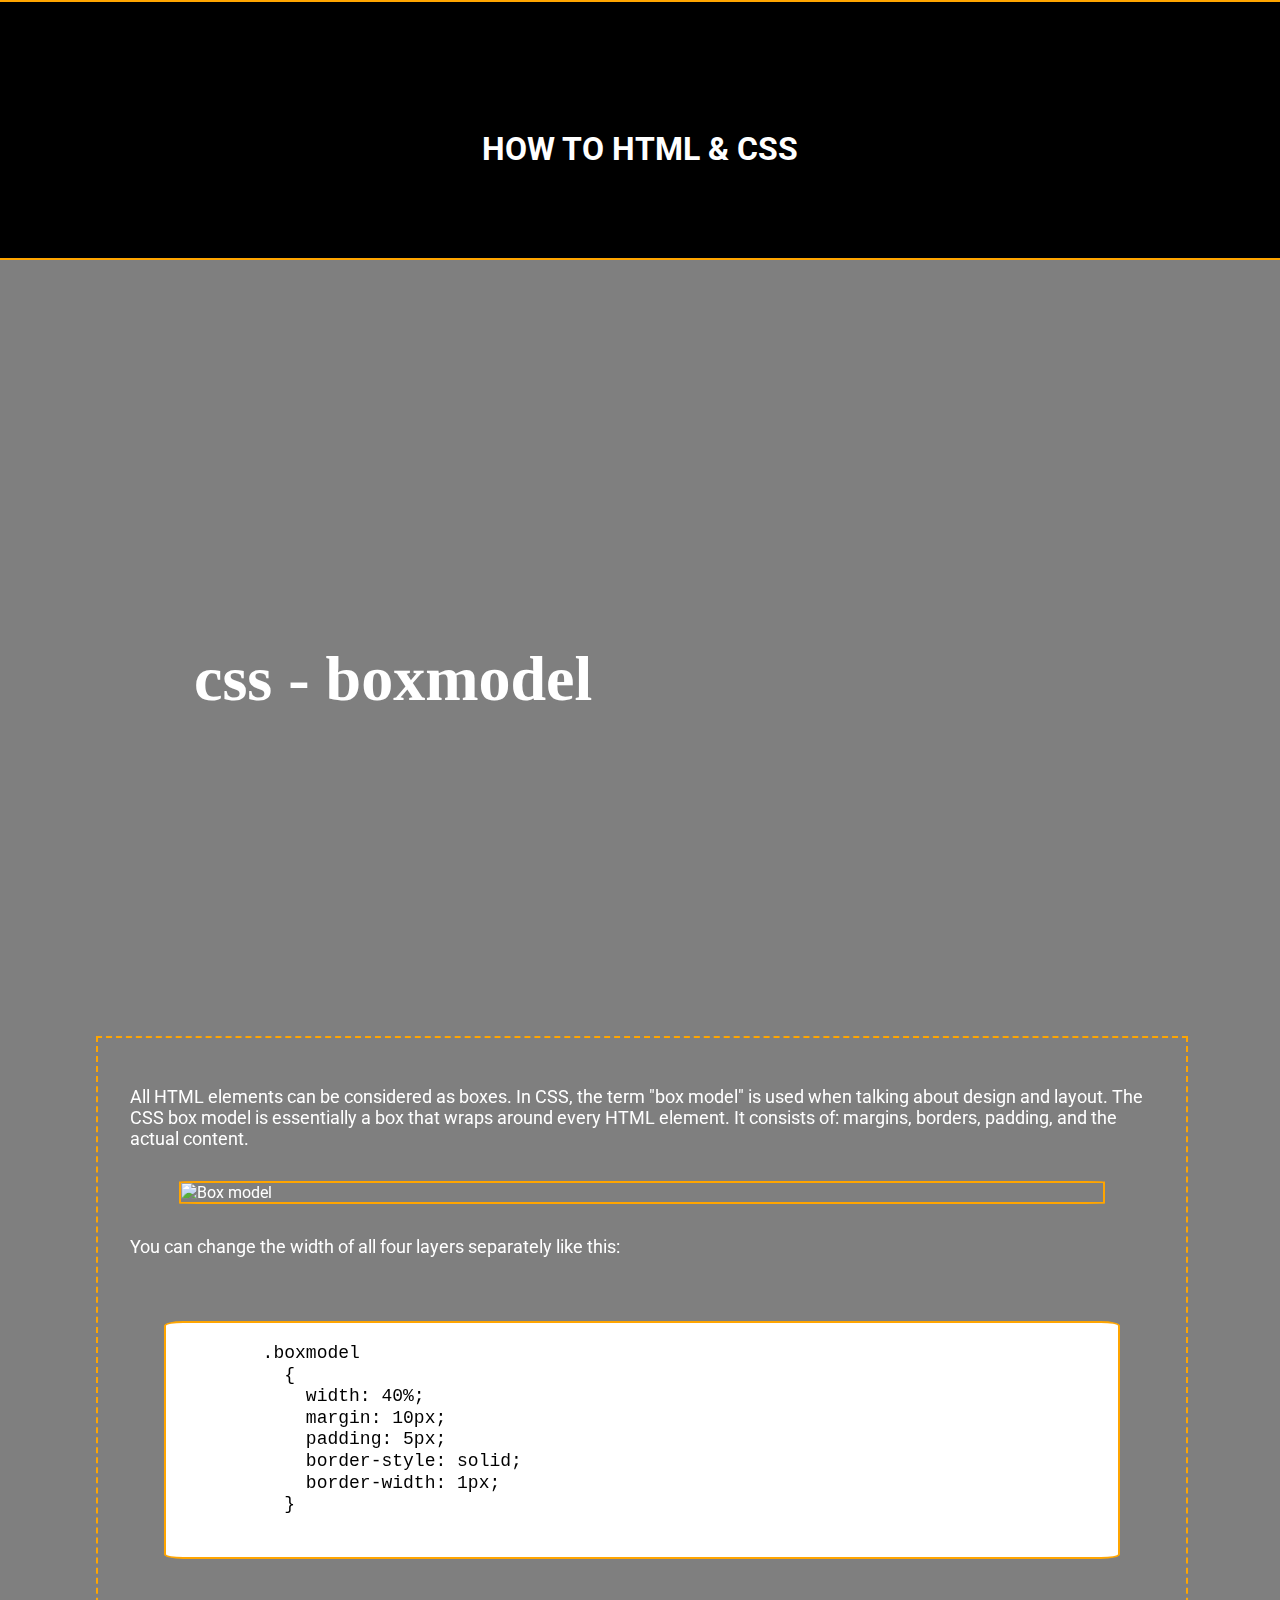
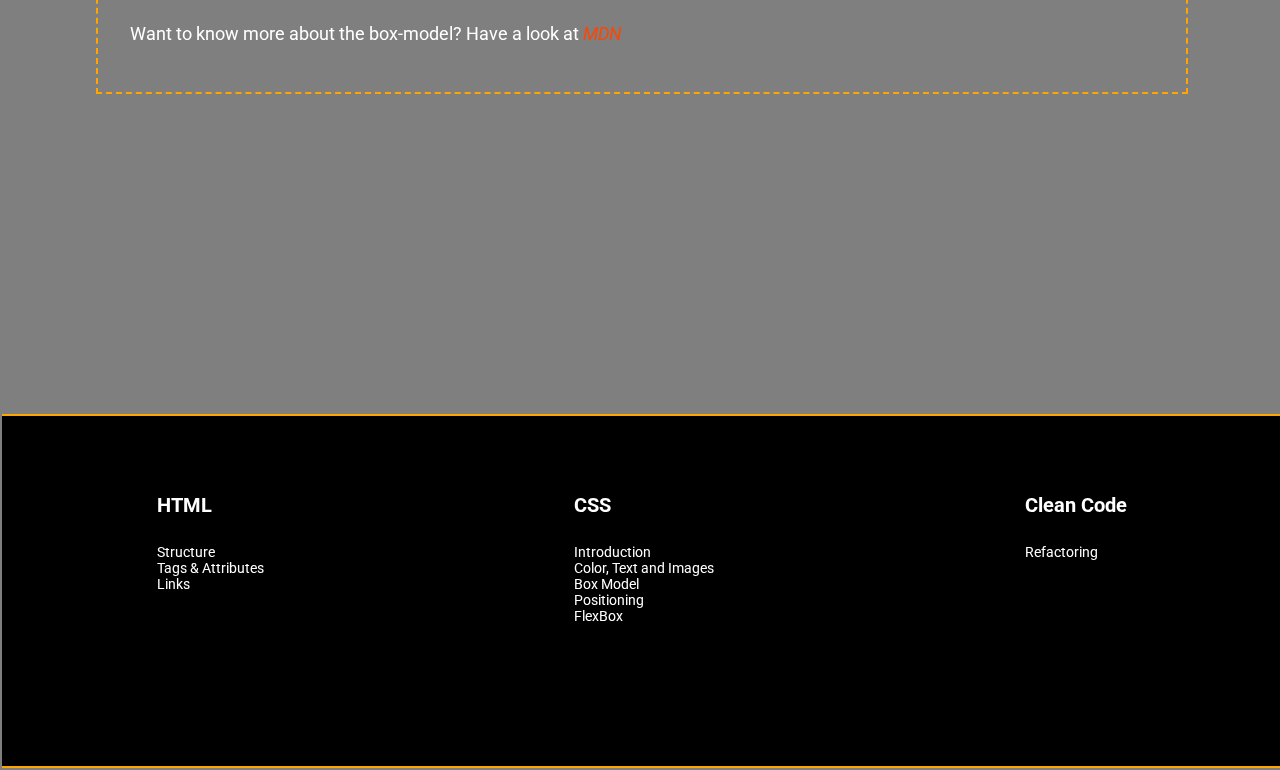
==== pages/BoxModel.html @ 573864ff "Website that is part of the assignment" ====
<!DOCTYPE html>
<html>

<head>
  <meta charset="utf-8" />
  <title>How To HTML And CSS</title>
  <link rel="stylesheet" type="text/css" href="../stylesheets/index.css">
  <link rel="stylesheet" type="text/css" href="../stylesheets/pages.css">
  <link href="https://fonts.googleapis.com/css?family=Roboto" rel="stylesheet">
</head>

<body>
  <main></main>
  <header>
    <a href='../index.html'>HOW TO HTML & CSS</a>
  </header>
  <div class="main">
    <div class="lovely-text">
      <h1> css - boxmodel</h1>
    </div>
    <div class='content'>
      <p>
        All HTML elements can be considered as boxes. In CSS, the term "box model" is used when talking about design and layout.
        The CSS box model is essentially a box that wraps around every HTML element. It consists of: margins, borders, padding, and
        the actual content.
      </p>
      <img src='https://www.kasandbox.org/programming-images/misc/boxmodel.png' alt='Box model' />
      <p>
        You can change the width of all four layers separately like this:
      </p>
      <pre class='code'>
        .boxmodel
          { 
            width: 40%; 
            margin: 10px;
            padding: 5px;
            border-style: solid;
            border-width: 1px; 
          }
      </pre>
      <p>
        Want to know more about the box-model? Have a look at
        <a class="inline" href="https://developer.mozilla.org/en-US/docs/Web/CSS/CSS_Box_Model/Introduction_to_the_CSS_box_model">MDN</a>
      </p>
    </div>
    <div class="footer">
      <div class='links'>
        <h4>HTML</h4>
        <a href="./Structure.html">Structure</a>
        <a href="./TagsAndAttributes.html">Tags & Attributes</a>
        <a href="./Links.html">Links</a>
      </div>
    
      <div class='links'>
        <h4>CSS</h4>
        <a href="./IntroToCss.html">Introduction</a>
        <a href="./ColorTextAndImages.html">Color, Text and Images</a>
        <a href="./BoxModel.html">Box Model</a>
        <a href="./Positioning.html">Positioning</a>
        <a href="./FlexBox.html">FlexBox</a>
    
      </div>
    
      <div class='links'>
        <h4>Clean Code</h4>
        <a href="./Refactoring.html">Refactoring</a>
      </div>
    </div>
  </div>
</body>

</html>
---- stylesheets/index.css ----
body{
  background-image: url(http://thetechnews.com/wp-content/uploads/2016/11/Developer-1000x600.jpg);
  background-repeat: no-repeat ;
  background-size: cover;
  background-attachment: fixed;
  font-family: 'Roboto', sans-serif;
  margin: 0px;
  padding-top: 0px;
}

header{
  box-sizing: border-box;
  background-color: black;
  color: white;
  margin-top: 0;
  width: 100%;
  height: 16rem;
  font-weight: bold;
  text-align: center;
  padding: 8rem;
  position: absolute;
  border-top: 2px solid orange;
  border-bottom: 2px solid orange;
  top: 0px;
  z-index: 1;
}

.lovely-text{
  margin-top: 40rem;
  margin-left: 0;
  padding-left: 15%;
  font-family: "Dancing Script", cursive;
  font-size: 32px;
  color: white;
}

.intro{
  box-sizing: border-box;
  display: flex;
  flex-direction: row;
  width: 100%;
  max-width: 100%;
  height: 20rem;
  background-color: white;
  color: black;
  margin-top: 15%;
  border-top: 2px solid orange;
  border-bottom: 2px solid orange;
}

.title{
  margin: auto;
  margin-right: 0px;
}

.divider{
  width: 10%;
  height: 200px;
  margin: auto;
  margin-left: 5%;
  margin-right: 5%;
}

.divider-image{
  width: 100%;
}

.intro-text{
  margin:  auto;
  margin-left: 0px;
  width: 30%;
}

.footer {
  width: 100%;
  height: 350px;
  display: flex;
  flex-direction: row;
  justify-content: space-around;
  background-color: black;
  color: white;
  margin-top: 25%;
  padding: auto;
  border-top: 2px solid orange;
  border-bottom: 2px solid orange;
}

.links {
  display: flex;
  flex-direction: column;
  margin-top: 50px;
}

h4{
  font-size: 20px;
}

a {
  font-size: 14px;
  color: white;
  text-decoration: none;
}

a:hover{
  color: orange;
}
---- stylesheets/pages.css ----
main{
  position: fixed;
  padding: 0;
  margin: 0;
  width: 100%;
  background-color: black;
  height: 3200px;
  opacity: 0.5; 
  z-index: 0;
}

.main{
  position: absolute;
  color: white;
  z-index: 1;
  padding: 2px;
  width: 100% 
}

header a {
  font-size: 2rem;
}

.content {
  border: 2px dashed orange;
  width: 80%;
  padding: 2rem;
  margin: auto;
  margin-bottom: 10rem;
  margin-top: 20rem;
}

img {
  display: flex;
  flex-direction: row;
  max-height: 20%;
  max-width: 90%;
  margin: auto;
  margin-top: 2rem;
  margin-bottom: 2rem;
  border: 2px solid orange;
  border-radius: 2%;
}

.code {
  display: block;
  overflow: auto;
  background-color: white;
  border: 2px solid orange;
  border-radius: 2%;
  padding: 20px;
  padding-left: 10px;
  width: 90%;
  font-size: 18px;
  color: black;
  margin: auto;
  line-height: 1.2;
  margin-top: 4rem;
  margin-bottom: 4rem;
}

h2{
  color: orange;
  font-size: 28px;
  font-style: italic;
  font-weight: bold;
  margin-top: 3rem;
}

p{
  font-size: 18px;
  margin-bottom: 1rem;
  margin-top: 1rem;
  max-width: 100%;
}

.inline {
  font-size: 18px;
  font-style: italic;
  color: orangered;
}

.table {
  margin: auto;
  margin-top: 2rem;
  border: 2px solid orange;
  border-radius: 2%;
  padding: 1rem;
  width: 90%;
}

th {
  color: orangered;
}

td {
  padding: 2rem;
}

.quote {
  font-style: italic;
  border: 2px solid orange;
  border-radius: 2%;
  text-align: center;
  padding: 2rem;
}
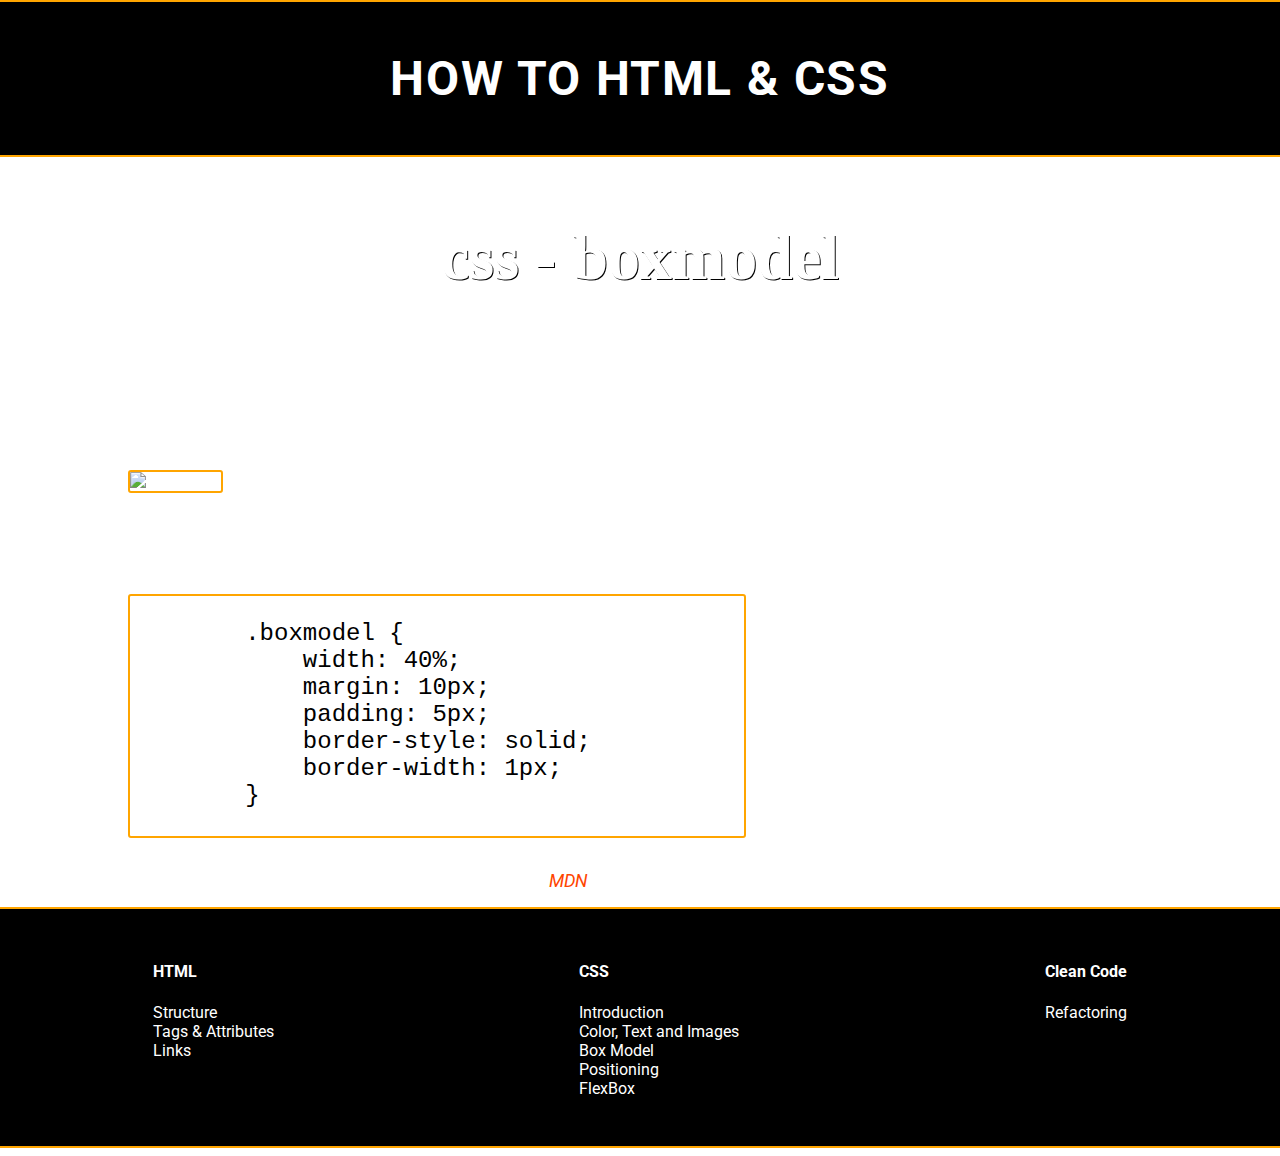
==== commit db6fbfde: "box-model" ====
--- a/pages/BoxModel.html
+++ b/pages/BoxModel.html
@@ -1,72 +1,66 @@
 <!DOCTYPE html>
 <html>
+  <head>
+    <meta charset="utf-8" />
+    <title>How To HTML And CSS</title>
+    <link rel="stylesheet" type="text/css" href="../stylesheets/pages.css">
+    <link rel="stylesheet" type="text/css" href="../stylesheets/shared.css">
+    <link href="https://fonts.googleapis.com/css?family=Roboto" rel="stylesheet">
+  </head>
 
-<head>
-  <meta charset="utf-8" />
-  <title>How To HTML And CSS</title>
-  <link rel="stylesheet" type="text/css" href="../stylesheets/index.css">
-  <link rel="stylesheet" type="text/css" href="../stylesheets/pages.css">
-  <link href="https://fonts.googleapis.com/css?family=Roboto" rel="stylesheet">
-</head>
+  <body>
+    <header>
+      <a href="../index.html" class="header-title">
+        <h3>HOW TO HTML & CSS </h3>
+      </a>
+    </header>
 
-<body>
-  <main></main>
-  <header>
-    <a href='../index.html'>HOW TO HTML & CSS</a>
-  </header>
-  <div class="main">
     <div class="lovely-text">
-      <h1> css - boxmodel</h1>
+      <h1>css - boxmodel</h1>
     </div>
+
     <div class='content'>
       <p>
         All HTML elements can be considered as boxes. In CSS, the term "box model" is used when talking about design and layout.
         The CSS box model is essentially a box that wraps around every HTML element. It consists of: margins, borders, padding, and
         the actual content.
       </p>
-      <img src='https://www.kasandbox.org/programming-images/misc/boxmodel.png' alt='Box model' />
-      <p>
-        You can change the width of all four layers separately like this:
-      </p>
+      <img class="box-model" src='https://www.kasandbox.org/programming-images/misc/boxmodel.png' alt='Box model' />
+      <p>You can change the width of all four layers separately like this:</p>
       <pre class='code'>
-        .boxmodel
-          { 
-            width: 40%; 
+        .boxmodel {
+            width: 40%;
             margin: 10px;
             padding: 5px;
             border-style: solid;
-            border-width: 1px; 
-          }
+            border-width: 1px;
+        }
       </pre>
       <p>
         Want to know more about the box-model? Have a look at
         <a class="inline" href="https://developer.mozilla.org/en-US/docs/Web/CSS/CSS_Box_Model/Introduction_to_the_CSS_box_model">MDN</a>
       </p>
     </div>
+
     <div class="footer">
       <div class='links'>
         <h4>HTML</h4>
-        <a href="./Structure.html">Structure</a>
-        <a href="./TagsAndAttributes.html">Tags & Attributes</a>
-        <a href="./Links.html">Links</a>
+          <a href="./pages/Structure.html">Structure</a>
+          <a href="./pages/TagsAndAttributes.html">Tags & Attributes</a>
+          <a href="./pages/Links.html">Links</a>
       </div>
-    
       <div class='links'>
         <h4>CSS</h4>
-        <a href="./IntroToCss.html">Introduction</a>
-        <a href="./ColorTextAndImages.html">Color, Text and Images</a>
-        <a href="./BoxModel.html">Box Model</a>
-        <a href="./Positioning.html">Positioning</a>
-        <a href="./FlexBox.html">FlexBox</a>
-    
+          <a href="./pages/IntroToCss.html">Introduction</a>
+          <a href="./pages/ColorTextAndImages.html">Color, Text and Images</a>
+          <a href="./pages/BoxModel.html">Box Model</a>
+          <a href="./pages/Positioning.html">Positioning</a>
+          <a href="./pages/FlexBox.html">FlexBox</a>
       </div>
-    
       <div class='links'>
         <h4>Clean Code</h4>
-        <a href="./Refactoring.html">Refactoring</a>
+          <a href="./pages/Refactoring.html">Refactoring</a>
       </div>
     </div>
-  </div>
-</body>
-
-</html>+  </body>
+</html>
--- a/stylesheets/pages.css
+++ b/stylesheets/pages.css
@@ -1,62 +1,27 @@
-main{
-  position: fixed;
-  padding: 0;
-  margin: 0;
-  width: 100%;
-  background-color: black;
-  height: 3200px;
-  opacity: 0.5; 
-  z-index: 0;
+.content {
+  width: 80%;
+  padding: 0 2rem;
+  color: white;
+  margin: 0 4rem;
 }
 
-.main{
-  position: absolute;
-  color: white;
-  z-index: 1;
-  padding: 2px;
-  width: 100% 
-}
-
-header a {
-  font-size: 2rem;
-}
-
-.content {
-  border: 2px dashed orange;
-  width: 80%;
-  padding: 2rem;
-  margin: auto;
-  margin-bottom: 10rem;
-  margin-top: 20rem;
-}
-
-img {
-  display: flex;
-  flex-direction: row;
-  max-height: 20%;
-  max-width: 90%;
-  margin: auto;
-  margin-top: 2rem;
-  margin-bottom: 2rem;
+.box-model, img {
+  width: 50%;
+  margin: 2rem;
   border: 2px solid orange;
-  border-radius: 2%;
+  border-radius: 3px;
 }
 
 .code {
-  display: block;
   overflow: auto;
   background-color: white;
   border: 2px solid orange;
-  border-radius: 2%;
-  padding: 20px;
-  padding-left: 10px;
-  width: 90%;
-  font-size: 18px;
+  border-radius: 3px;
+  font-size: 1.5rem;
   color: black;
-  margin: auto;
-  line-height: 1.2;
-  margin-top: 4rem;
-  margin-bottom: 4rem;
+  padding-top: 1.5rem;
+  width: 60%;
+  margin: 2rem;
 }
 
 h2{
@@ -103,4 +68,4 @@
   border-radius: 2%;
   text-align: center;
   padding: 2rem;
-}+}
--- a/stylesheets/shared.css
+++ b/stylesheets/shared.css
@@ -0,0 +1,60 @@
+body {
+  background-image: url(http://thetechnews.com/wp-content/uploads/2016/11/Developer-1000x600.jpg);
+  background-repeat: no-repeat ;
+  background-size: cover;
+  background-attachment: fixed;
+  font-family: 'Roboto', sans-serif;
+  margin: 0px;
+  padding-top: 0px;
+}
+
+header {
+  background-color: black;
+  color: white;
+  margin-top: 0;
+  width: 100%;
+  font-weight: bold;
+  text-align: center;
+  border-top: 2px solid orange;
+  border-bottom: 2px solid orange;
+}
+
+a {
+  color: white;
+  text-decoration: none;
+}
+
+a:hover{
+  color: orange;
+}
+
+.header-title, h3 {
+  font-size: 3rem;
+  letter-spacing: 0.1rem;
+}
+
+.lovely-text {
+  font-family: "Dancing Script", cursive;
+  font-size: 2rem;
+  color: white;
+  margin: 4rem 25%;
+  text-align: center;
+  text-shadow: 1px 1px #000;
+}
+
+.footer {
+  display: flex;
+  flex-flow: row nowrap;
+  justify-content: space-around;
+  padding-top: 2rem;
+  padding-bottom: 3rem;
+  background-color: black;
+  color: white;
+  border-top: 2px solid orange;
+  border-bottom: 2px solid orange;
+}
+
+.links {
+  display: flex;
+  flex-flow: column;
+}
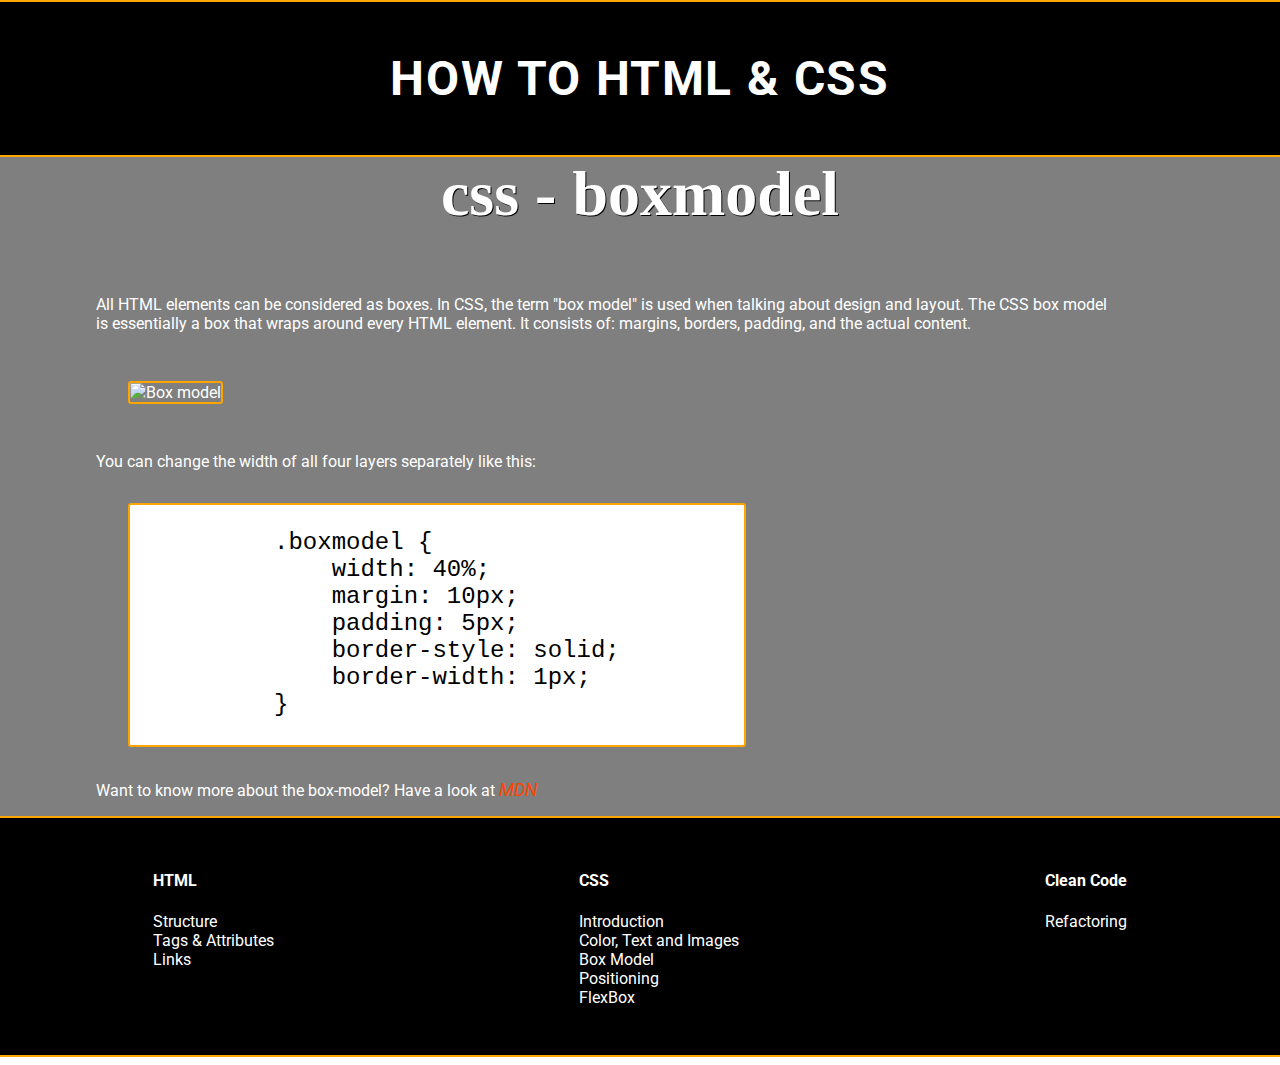
==== commit b2a250d3: "overlay darken background img pages" ====
--- a/pages/BoxModel.html
+++ b/pages/BoxModel.html
@@ -15,51 +15,53 @@
       </a>
     </header>
 
-    <div class="lovely-text">
-      <h1>css - boxmodel</h1>
-    </div>
+    <div class="container">
+      <div class="lovely-text">
+        <h1>css - boxmodel</h1>
+      </div>
 
-    <div class='content'>
-      <p>
-        All HTML elements can be considered as boxes. In CSS, the term "box model" is used when talking about design and layout.
-        The CSS box model is essentially a box that wraps around every HTML element. It consists of: margins, borders, padding, and
-        the actual content.
-      </p>
-      <img class="box-model" src='https://www.kasandbox.org/programming-images/misc/boxmodel.png' alt='Box model' />
-      <p>You can change the width of all four layers separately like this:</p>
-      <pre class='code'>
-        .boxmodel {
-            width: 40%;
-            margin: 10px;
-            padding: 5px;
-            border-style: solid;
-            border-width: 1px;
-        }
-      </pre>
-      <p>
-        Want to know more about the box-model? Have a look at
-        <a class="inline" href="https://developer.mozilla.org/en-US/docs/Web/CSS/CSS_Box_Model/Introduction_to_the_CSS_box_model">MDN</a>
-      </p>
-    </div>
+      <div class='content'>
+        <p>
+          All HTML elements can be considered as boxes. In CSS, the term "box model" is used when talking about design and layout.
+          The CSS box model is essentially a box that wraps around every HTML element. It consists of: margins, borders, padding, and
+          the actual content.
+        </p>
+        <img class="box-model" src='https://www.kasandbox.org/programming-images/misc/boxmodel.png' alt='Box model' />
+        <p>You can change the width of all four layers separately like this:</p>
+        <pre class='code'>
+          .boxmodel {
+              width: 40%;
+              margin: 10px;
+              padding: 5px;
+              border-style: solid;
+              border-width: 1px;
+          }
+        </pre>
+        <p>
+          Want to know more about the box-model? Have a look at
+          <a class="inline" href="https://developer.mozilla.org/en-US/docs/Web/CSS/CSS_Box_Model/Introduction_to_the_CSS_box_model">MDN</a>
+        </p>
+      </div>
 
-    <div class="footer">
-      <div class='links'>
-        <h4>HTML</h4>
-          <a href="./pages/Structure.html">Structure</a>
-          <a href="./pages/TagsAndAttributes.html">Tags & Attributes</a>
-          <a href="./pages/Links.html">Links</a>
-      </div>
-      <div class='links'>
-        <h4>CSS</h4>
-          <a href="./pages/IntroToCss.html">Introduction</a>
-          <a href="./pages/ColorTextAndImages.html">Color, Text and Images</a>
-          <a href="./pages/BoxModel.html">Box Model</a>
-          <a href="./pages/Positioning.html">Positioning</a>
-          <a href="./pages/FlexBox.html">FlexBox</a>
-      </div>
-      <div class='links'>
-        <h4>Clean Code</h4>
-          <a href="./pages/Refactoring.html">Refactoring</a>
+      <div class="footer">
+        <div class='links'>
+          <h4>HTML</h4>
+            <a href="./pages/Structure.html">Structure</a>
+            <a href="./pages/TagsAndAttributes.html">Tags & Attributes</a>
+            <a href="./pages/Links.html">Links</a>
+        </div>
+        <div class='links'>
+          <h4>CSS</h4>
+            <a href="./pages/IntroToCss.html">Introduction</a>
+            <a href="./pages/ColorTextAndImages.html">Color, Text and Images</a>
+            <a href="./pages/BoxModel.html">Box Model</a>
+            <a href="./pages/Positioning.html">Positioning</a>
+            <a href="./pages/FlexBox.html">FlexBox</a>
+        </div>
+        <div class='links'>
+          <h4>Clean Code</h4>
+            <a href="./pages/Refactoring.html">Refactoring</a>
+        </div>
       </div>
     </div>
   </body>
--- a/stylesheets/pages.css
+++ b/stylesheets/pages.css
@@ -1,3 +1,8 @@
+.container {
+  margin-top: -4rem;
+  background-color: rgba(0, 0, 0, 0.5);
+}
+
 .content {
   width: 80%;
   padding: 0 2rem;
@@ -24,42 +29,10 @@
   margin: 2rem;
 }
 
-h2{
-  color: orange;
-  font-size: 28px;
-  font-style: italic;
-  font-weight: bold;
-  margin-top: 3rem;
-}
-
-p{
-  font-size: 18px;
-  margin-bottom: 1rem;
-  margin-top: 1rem;
-  max-width: 100%;
-}
-
 .inline {
   font-size: 18px;
   font-style: italic;
   color: orangered;
-}
-
-.table {
-  margin: auto;
-  margin-top: 2rem;
-  border: 2px solid orange;
-  border-radius: 2%;
-  padding: 1rem;
-  width: 90%;
-}
-
-th {
-  color: orangered;
-}
-
-td {
-  padding: 2rem;
 }
 
 .quote {
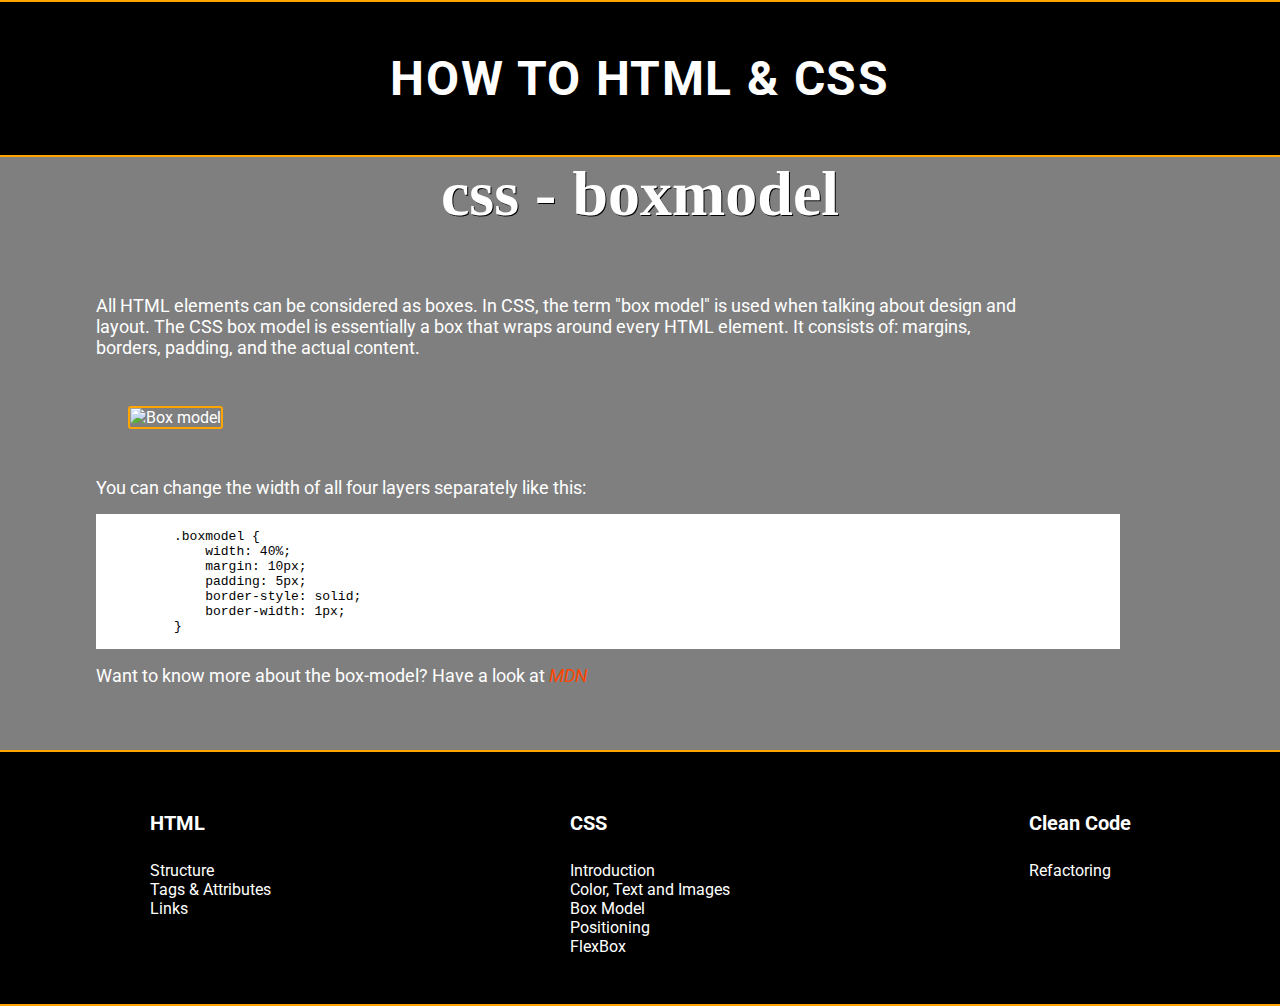
==== commit 2e37b0aa: "box-model" ====
--- a/pages/BoxModel.html
+++ b/pages/BoxModel.html
@@ -11,7 +11,7 @@
   <body>
     <header>
       <a href="../index.html" class="header-title">
-        <h3>HOW TO HTML & CSS </h3>
+        <h3>HOW TO HTML & CSS</h3>
       </a>
     </header>
 
@@ -26,9 +26,11 @@
           The CSS box model is essentially a box that wraps around every HTML element. It consists of: margins, borders, padding, and
           the actual content.
         </p>
+
         <img class="box-model" src='https://www.kasandbox.org/programming-images/misc/boxmodel.png' alt='Box model' />
+
         <p>You can change the width of all four layers separately like this:</p>
-        <pre class='code'>
+        <pre><code>
           .boxmodel {
               width: 40%;
               margin: 10px;
@@ -36,7 +38,8 @@
               border-style: solid;
               border-width: 1px;
           }
-        </pre>
+        </code></pre>
+        
         <p>
           Want to know more about the box-model? Have a look at
           <a class="inline" href="https://developer.mozilla.org/en-US/docs/Web/CSS/CSS_Box_Model/Introduction_to_the_CSS_box_model">MDN</a>
@@ -46,21 +49,21 @@
       <div class="footer">
         <div class='links'>
           <h4>HTML</h4>
-            <a href="./pages/Structure.html">Structure</a>
-            <a href="./pages/TagsAndAttributes.html">Tags & Attributes</a>
-            <a href="./pages/Links.html">Links</a>
+          <a href="./Structure.html">Structure</a>
+          <a href="./TagsAndAttributes.html">Tags & Attributes</a>
+          <a href="./Links.html">Links</a>
         </div>
         <div class='links'>
           <h4>CSS</h4>
-            <a href="./pages/IntroToCss.html">Introduction</a>
-            <a href="./pages/ColorTextAndImages.html">Color, Text and Images</a>
-            <a href="./pages/BoxModel.html">Box Model</a>
-            <a href="./pages/Positioning.html">Positioning</a>
-            <a href="./pages/FlexBox.html">FlexBox</a>
+          <a href="./IntroToCss.html">Introduction</a>
+          <a href="./ColorTextAndImages.html">Color, Text and Images</a>
+          <a href="./BoxModel.html">Box Model</a>
+          <a href="./Positioning.html">Positioning</a>
+          <a href="./FlexBox.html">FlexBox</a>
         </div>
         <div class='links'>
           <h4>Clean Code</h4>
-            <a href="./pages/Refactoring.html">Refactoring</a>
+          <a href="./Refactoring.html">Refactoring</a>
         </div>
       </div>
     </div>
--- a/stylesheets/pages.css
+++ b/stylesheets/pages.css
@@ -17,18 +17,6 @@
   border-radius: 3px;
 }
 
-.code {
-  overflow: auto;
-  background-color: white;
-  border: 2px solid orange;
-  border-radius: 3px;
-  font-size: 1.5rem;
-  color: black;
-  padding-top: 1.5rem;
-  width: 60%;
-  margin: 2rem;
-}
-
 .inline {
   font-size: 18px;
   font-style: italic;
@@ -41,4 +29,5 @@
   border-radius: 2%;
   text-align: center;
   padding: 2rem;
+  margin: 0 2rem;
 }
--- a/stylesheets/shared.css
+++ b/stylesheets/shared.css
@@ -24,8 +24,49 @@
   text-decoration: none;
 }
 
-a:hover{
+a:hover {
   color: orange;
+}
+
+h2 {
+  color: orange;
+  font-size: 28px;
+  font-style: italic;
+  font-weight: bold;
+}
+
+h4 {
+  font-size: 20px;
+}
+
+p {
+  font-size: 18px;
+  margin-bottom: 1rem;
+  margin-top: 1rem;
+  max-width: 90%;
+}
+
+table {
+  margin: auto;
+  margin-top: 2rem;
+  border: 2px solid orange;
+  border-radius: 2%;
+  padding: 1rem;
+  width: 90%;
+}
+
+th {
+  color: orangered;
+}
+
+td {
+  padding: 2rem;
+}
+
+pre {
+  overflow: auto;
+  background-color: white;
+  color: black;
 }
 
 .header-title, h3 {
@@ -42,6 +83,12 @@
   text-shadow: 1px 1px #000;
 }
 
+.double-content{
+  display: flex;
+  flex-flow: row nowrap;
+  align-items: center;
+}
+
 .footer {
   display: flex;
   flex-flow: row nowrap;
@@ -52,6 +99,7 @@
   color: white;
   border-top: 2px solid orange;
   border-bottom: 2px solid orange;
+  margin-top: 4rem;
 }
 
 .links {
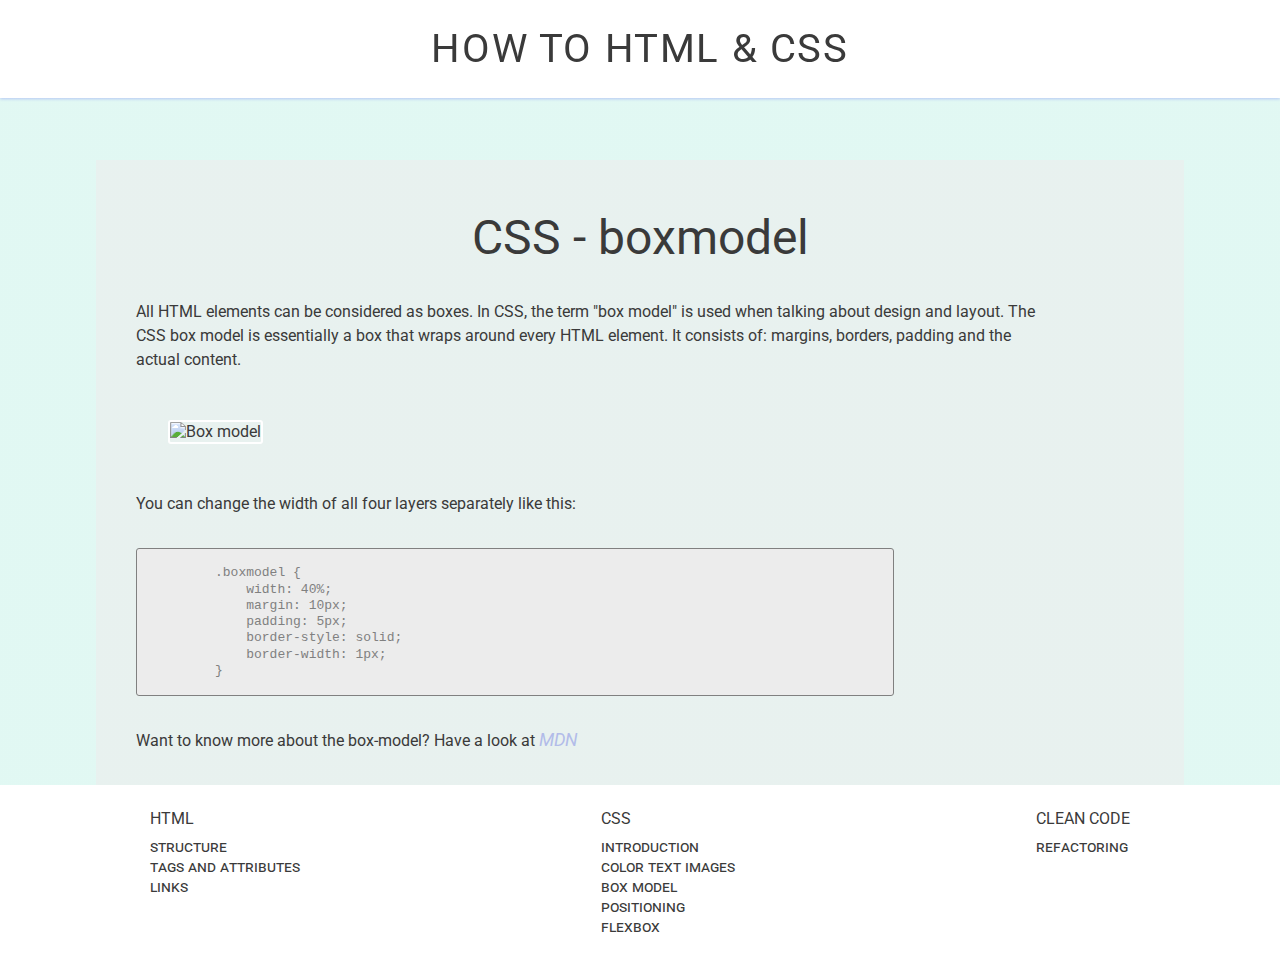
==== commit 83e2118f: "box-model - layout, styling" ====
--- a/pages/BoxModel.html
+++ b/pages/BoxModel.html
@@ -10,27 +10,24 @@
 
   <body>
     <header>
-      <a href="../index.html" class="header-title">
-        <h3>HOW TO HTML & CSS</h3>
-      </a>
+      <h2 class="header-title">
+        <a href="../index.html">HOW TO HTML & CSS</a>
+      </h2>
     </header>
 
     <div class="container">
-      <div class="lovely-text">
-        <h1>css - boxmodel</h1>
-      </div>
-
-      <div class='content'>
+      <div class="content">
+        <h1>CSS - boxmodel</h1>
         <p>
           All HTML elements can be considered as boxes. In CSS, the term "box model" is used when talking about design and layout.
-          The CSS box model is essentially a box that wraps around every HTML element. It consists of: margins, borders, padding, and
+          The CSS box model is essentially a box that wraps around every HTML element. It consists of: margins, borders, padding and
           the actual content.
         </p>
 
-        <img class="box-model" src='https://www.kasandbox.org/programming-images/misc/boxmodel.png' alt='Box model' />
+        <img class="box-model" src="https://www.kasandbox.org/programming-images/misc/boxmodel.png" alt="Box model" />
 
         <p>You can change the width of all four layers separately like this:</p>
-        <pre><code>
+        <pre class="code-block"><code>
           .boxmodel {
               width: 40%;
               margin: 10px;
@@ -39,32 +36,31 @@
               border-width: 1px;
           }
         </code></pre>
-        
+
         <p>
           Want to know more about the box-model? Have a look at
           <a class="inline" href="https://developer.mozilla.org/en-US/docs/Web/CSS/CSS_Box_Model/Introduction_to_the_CSS_box_model">MDN</a>
         </p>
       </div>
-
-      <div class="footer">
-        <div class='links'>
-          <h4>HTML</h4>
-          <a href="./Structure.html">Structure</a>
-          <a href="./TagsAndAttributes.html">Tags & Attributes</a>
-          <a href="./Links.html">Links</a>
-        </div>
-        <div class='links'>
-          <h4>CSS</h4>
-          <a href="./IntroToCss.html">Introduction</a>
-          <a href="./ColorTextAndImages.html">Color, Text and Images</a>
-          <a href="./BoxModel.html">Box Model</a>
-          <a href="./Positioning.html">Positioning</a>
-          <a href="./FlexBox.html">FlexBox</a>
-        </div>
-        <div class='links'>
-          <h4>Clean Code</h4>
-          <a href="./Refactoring.html">Refactoring</a>
-        </div>
+    </div>
+    <div class="footer">
+      <div class="links">
+        <h4>HTML</h4>
+        <a href="./Structure.html">structure</a>
+        <a href="./TagsAndAttributes.html">tags and attributes</a>
+        <a href="./Links.html">links</a>
+      </div>
+      <div class="links">
+        <h4>CSS</h4>
+        <a href="./IntroToCss.html">introduction</a>
+        <a href="./ColorTextAndImages.html">color text images</a>
+        <a href="./BoxModel.html">box model</a>
+        <a href="./Positioning.html">positioning</a>
+        <a href="./FlexBox.html">flexbox</a>
+      </div>
+      <div class="links">
+        <h4>CLEAN CODE</h4>
+        <a href="./Refactoring.html">refactoring</a>
       </div>
     </div>
   </body>
--- a/stylesheets/pages.css
+++ b/stylesheets/pages.css
@@ -1,31 +1,13 @@
-.container {
-  margin-top: -4rem;
-  background-color: rgba(0, 0, 0, 0.5);
-}
-
-.content {
-  width: 80%;
-  padding: 0 2rem;
-  color: white;
-  margin: 0 4rem;
-}
-
 .box-model, img {
   width: 50%;
   margin: 2rem;
-  border: 2px solid orange;
+  border: 2px solid white;
   border-radius: 3px;
-}
-
-.inline {
-  font-size: 18px;
-  font-style: italic;
-  color: orangered;
 }
 
 .quote {
   font-style: italic;
-  border: 2px solid orange;
+  border: 2px solid white;
   border-radius: 2%;
   text-align: center;
   padding: 2rem;
--- a/stylesheets/shared.css
+++ b/stylesheets/shared.css
@@ -1,86 +1,130 @@
+html, body {
+ margin: 0px;
+ padding: 0px;
+ border: 0px;
+ }
+
 body {
-  background-image: url(http://thetechnews.com/wp-content/uploads/2016/11/Developer-1000x600.jpg);
-  background-repeat: no-repeat ;
+  background-image: linear-gradient(rgba(220, 247, 241, 0.85), rgba(220, 247, 241, 0.85)), url(http://thetechnews.com/wp-content/uploads/2016/11/Developer-1000x600.jpg);
+  background-repeat: no-repeat;
   background-size: cover;
   background-attachment: fixed;
-  font-family: 'Roboto', sans-serif;
-  margin: 0px;
-  padding-top: 0px;
+  font: 1em/1.25 'Roboto', sans-serif;
+}
+
+h1, h2, h3, h4 {
+ margin: 0;
+ padding: 0;
+ font-weight: normal;
+ font-family: 'Roboto', Helvetica, sans-serif;
+ color: #3a3a3a;
+ }
+
+h1 {
+  font-size: 3rem;
+  text-align: center;
+  margin: 2rem 0
+}
+
+h2 {
+ font-size: 2.5rem;
+ padding: 1.5rem;
+}
+
+h3 {
+  font-size: 1.5rem;
+  font-weight: 500;
+  margin: 0.5rem 0;
+}
+
+h4 {
+  margin: 0.5rem 0;
 }
 
 header {
-  background-color: black;
-  color: white;
-  margin-top: 0;
+  background-color: white;
   width: 100%;
-  font-weight: bold;
-  text-align: center;
-  border-top: 2px solid orange;
-  border-bottom: 2px solid orange;
+  position: fixed;
+  top: 0;
+  box-shadow: 0 1px 3px rgba(0, 0, 255, .2);
 }
 
 a {
-  color: white;
+  color: #3a3a3a;
   text-decoration: none;
 }
 
 a:hover {
-  color: orange;
-}
-
-h2 {
-  color: orange;
-  font-size: 28px;
-  font-style: italic;
-  font-weight: bold;
-}
-
-h4 {
-  font-size: 20px;
+  color: #fff777;
+  transition: 300ms;
 }
 
 p {
-  font-size: 18px;
+  font-size: 1rem;
+  line-height: 1.5rem;
   margin-bottom: 1rem;
   margin-top: 1rem;
   max-width: 90%;
+  color: #3a3a3a;
 }
 
 table {
-  margin: auto;
-  margin-top: 2rem;
-  border: 2px solid orange;
-  border-radius: 2%;
-  padding: 1rem;
-  width: 90%;
+  border-collapse: collapse;
+  margin: 2rem 0;
+}
+
+tr {
+  background-color: #ececec;
+}
+
+td, th {
+  border-right: 2px solid white;
+  width: 33%;
+}
+
+td:last-child, th:last-child {
+  border-right: none;
 }
 
 th {
-  color: orangered;
+  font-variant: small-caps;
+  font-size: 1.5rem;
+  text-align: center;
+  background-color: #b2bce9;
+  color: white;
+  padding: 1rem;
 }
 
 td {
-  padding: 2rem;
+  font-size: 1rem;
+  vertical-align: top;
+  line-height: 1.5rem;
+  padding: 1.5rem
 }
 
-pre {
-  overflow: auto;
-  background-color: white;
-  color: black;
+ul {
+  list-style: square outside none;
 }
 
-.header-title, h3 {
-  font-size: 3rem;
-  letter-spacing: 0.1rem;
+li {
+  line-height: 1.5rem;
+  padding-bottom: 0.75rem;
 }
 
-.lovely-text {
-  font-family: "Dancing Script", cursive;
-  font-size: 2rem;
-  color: white;
-  margin: 4rem 25%;
+.header-title {
+  letter-spacing: 0.1rem;
   text-align: center;
-  text-shadow: 1px 1px #000;
+}
+
+.container {
+  padding-top: 10rem;
+}
+
+.content {
+  color: #3a3a3a;
+  padding: 1rem 2.5rem;
+  margin: 0 6rem;
+  background-color: rgba(236, 236, 236, 0.6)
 }
 
 .double-content{
@@ -89,20 +133,39 @@
   align-items: center;
 }
 
+.code-block {
+  border: 1px solid grey;
+  background-color: #ececec;
+  color: grey;
+  border-radius: 3px;
+  margin: 2rem 0;
+  width: 75%;
+  overflow: scroll;
+}
+
+.inline {
+  font-size: 18px;
+  font-style: italic;
+  color: #b2bce9;
+}
+
+.inline:hover {
+  color: #fff777;
+}
+
 .footer {
   display: flex;
   flex-flow: row nowrap;
   justify-content: space-around;
-  padding-top: 2rem;
-  padding-bottom: 3rem;
-  background-color: black;
-  color: white;
-  border-top: 2px solid orange;
-  border-bottom: 2px solid orange;
-  margin-top: 4rem;
+  width: 100%;
+  padding-top: 1rem;
+  padding-bottom: 2rem;
+  background-color: white;
+  color: #3a3a3a;
 }
 
 .links {
   display: flex;
   flex-flow: column;
+  font-variant: small-caps;
 }
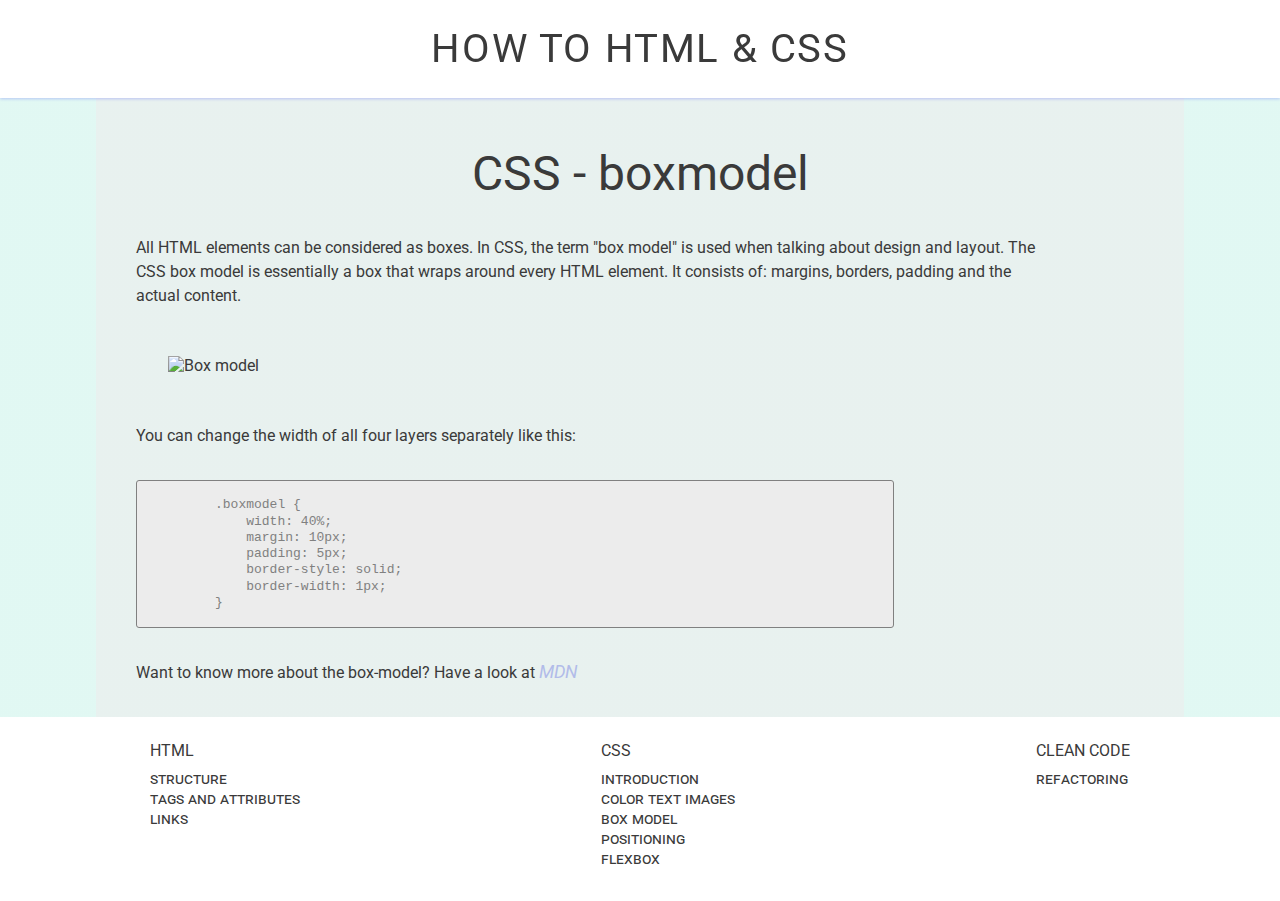
==== commit c32927cb: "Merge pull request #3 from Codaisseur/minor-fixes" ====
--- a/pages/BoxModel.html
+++ b/pages/BoxModel.html
@@ -24,7 +24,7 @@
           the actual content.
         </p>
 
-        <img class="box-model" src="https://www.kasandbox.org/programming-images/misc/boxmodel.png" alt="Box model" />
+        <img src="https://www.kasandbox.org/programming-images/misc/boxmodel.png" alt="Box model" />
 
         <p>You can change the width of all four layers separately like this:</p>
         <pre class="code-block"><code>
--- a/stylesheets/pages.css
+++ b/stylesheets/pages.css
@@ -1,10 +1,3 @@
-.box-model, img {
-  width: 50%;
-  margin: 2rem;
-  border: 2px solid white;
-  border-radius: 3px;
-}
-
 .quote {
   font-style: italic;
   border: 2px solid white;
@@ -13,3 +6,37 @@
   padding: 2rem;
   margin: 0 2rem;
 }
+
+.code-block.css-body {
+  background-color: lightblue;
+}
+
+.code-block.css-important {
+  color: darkred;
+}
+
+.code-block.css-dangerous {
+  color: red;
+}
+
+.code-block.css-warning {
+  color: #FFA500;
+}
+
+.code-block.css-safe {
+  color: rgb(60, 187, 60);
+}
+
+.dry-img {
+  margin: 1rem 2rem 0 0;
+  border: none;
+}
+
+.double-content.separation-concerns {
+  flex-flow: column nowrap;
+  width: 50%;
+}
+
+img.dry {
+  margin: 1rem 2rem 0 0;
+}
--- a/stylesheets/shared.css
+++ b/stylesheets/shared.css
@@ -2,23 +2,22 @@
  margin: 0px;
  padding: 0px;
  border: 0px;
- }
+}
 
 body {
   background-image: linear-gradient(rgba(220, 247, 241, 0.85), rgba(220, 247, 241, 0.85)), url(http://thetechnews.com/wp-content/uploads/2016/11/Developer-1000x600.jpg);
   background-repeat: no-repeat;
   background-size: cover;
   background-attachment: fixed;
-  font: 1em/1.25 'Roboto', sans-serif;
+  font: 1em/1.25 'Roboto', Helvetica, sans-serif;
 }
 
 h1, h2, h3, h4 {
  margin: 0;
  padding: 0;
  font-weight: normal;
- font-family: 'Roboto', Helvetica, sans-serif;
  color: #3a3a3a;
- }
+}
 
 h1 {
   font-size: 3rem;
@@ -93,13 +92,14 @@
   background-color: #b2bce9;
   color: white;
   padding: 1rem;
+  letter-spacing: 0.1rem;
 }
 
 td {
   font-size: 1rem;
   vertical-align: top;
   line-height: 1.5rem;
-  padding: 1.5rem
+  padding: 1.5rem;
 }
 
 ul {
@@ -111,13 +111,28 @@
   padding-bottom: 0.75rem;
 }
 
+blockquote {
+  border-left: 3px solid #607d8b;
+  background-color: white;
+  padding: 1rem;
+}
+
+img {
+  width: 50%;
+  margin: 2rem;
+}
+
+.list-clean {
+  list-style: none;
+}
+
 .header-title {
   letter-spacing: 0.1rem;
   text-align: center;
 }
 
 .container {
-  padding-top: 10rem;
+  padding-top: 6rem;
 }
 
 .content {
@@ -127,10 +142,10 @@
   background-color: rgba(236, 236, 236, 0.6)
 }
 
-.double-content{
+.double-content {
   display: flex;
   flex-flow: row nowrap;
-  align-items: center;
+  align-items: flex-start;
 }
 
 .code-block {
